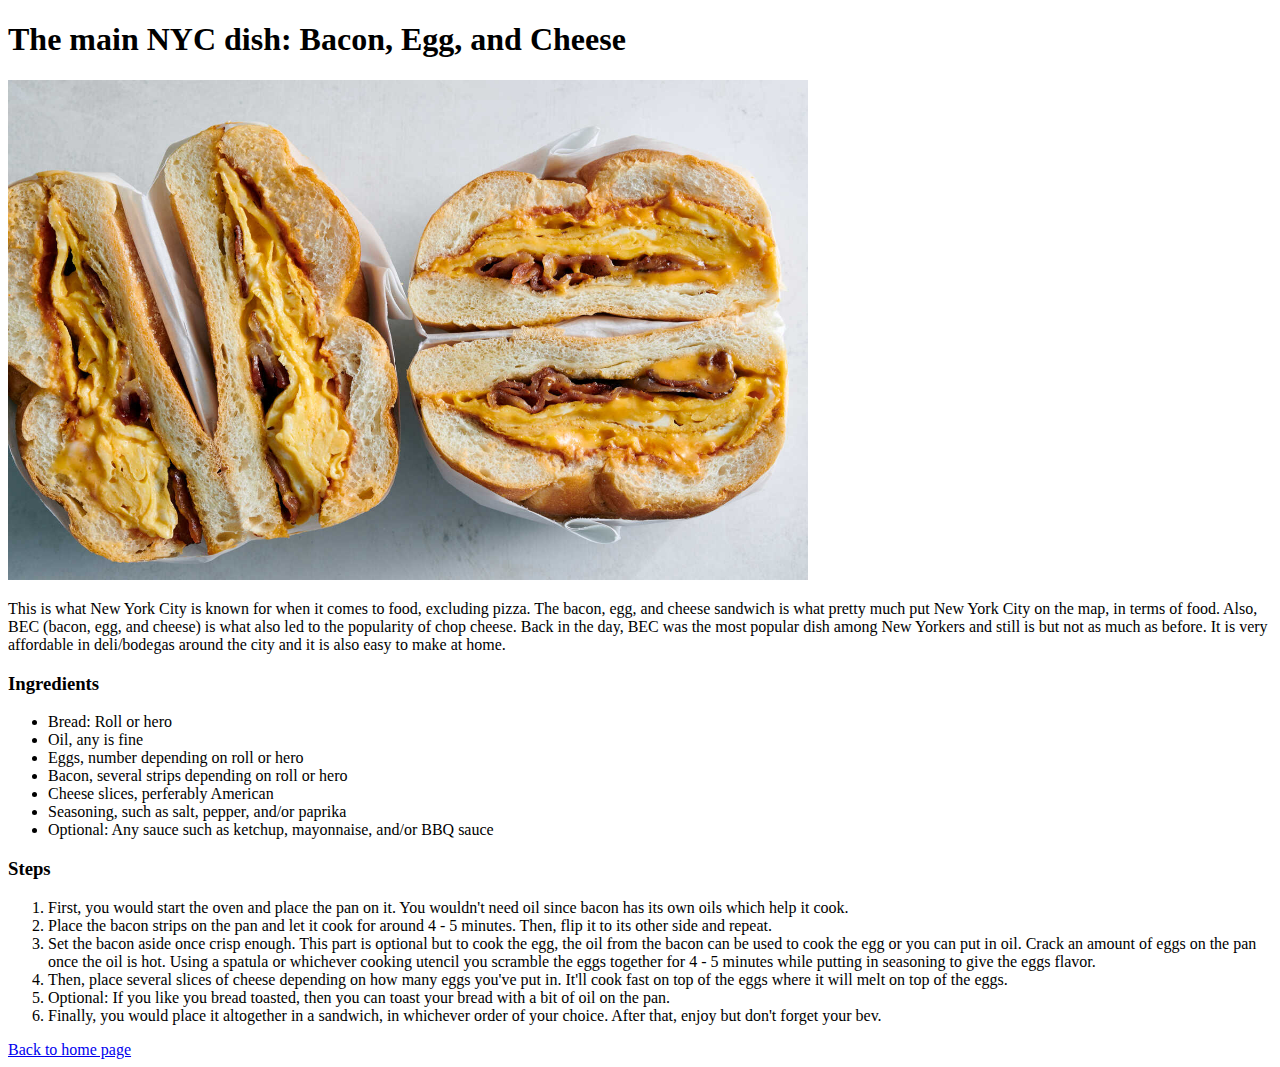
==== recipes/bec.html @ 2c9f0fb3 "Modified everything including two recipes with pictures including their descriptions, instructions, " ====
<!DOCTYPE html>
<html lang = "en">
    <head>
        <meta charset = "UTF-8">
        <meta http-equiv = "X-UA-Compatible" content = "IE = edge">
        <meta name = "viewport" content = "width=device-width, initial-scale = 1.0">
        <title> Bacon, Egg, and Cheese </title>
    </head>
    <body>
         <h1> The main NYC dish: Bacon, Egg, and Cheese </h1>
         <img src = "bec.jpg" width = "800" height = "500">
         <p>
            This is what New York City is known for when it comes to food, excluding pizza. The bacon, egg, and cheese sandwich
            is what pretty much put New York City on the map, in terms of food. Also, BEC (bacon, egg, and cheese) is what also led
            to the popularity of chop cheese. Back in the day, BEC was the most popular dish among New Yorkers and still is but not as
            much as before. It is very affordable in deli/bodegas around the city and it is also easy to make at home. 
         </p>
         <h3> Ingredients </h3>
         <ul>
            <li> Bread: Roll or hero </li>
            <li> Oil, any is fine </li>
            <li> Eggs, number depending on roll or hero</li>
            <li> Bacon, several strips depending on roll or hero </li>
            <li> Cheese slices, perferably American </li>
            <li> Seasoning, such as salt, pepper, and/or paprika </li>
            <li> Optional: Any sauce such as ketchup, mayonnaise, and/or BBQ sauce </li>
         </ul>
         <h3> Steps </h3>
         <ol>
            <li> First, you would start the oven and place the pan on it. You wouldn't need oil since bacon has its own oils which help it cook. </li>
            <li> Place the bacon strips on the pan and let it cook for around 4 - 5 minutes. Then, flip it to its other side and repeat. </li>
            <li> Set the bacon aside once crisp enough. This part is optional but to cook the egg, the oil from the bacon can be used to cook the egg or you can put in oil. 
                 Crack an amount of eggs on the pan once the oil is hot. Using a spatula or whichever cooking utencil you scramble the eggs together for 4 - 5 minutes while
                 putting in seasoning to give the eggs flavor. 
            </li>
            <li> Then, place several slices of cheese depending on how many eggs you've put in. It'll cook fast on top of the eggs where it will melt on top of the eggs. </li>
            <li> Optional: If you like you bread toasted, then you can toast your bread with a bit of oil on the pan. </li>
            <li> Finally, you would place it altogether in a sandwich, in whichever order of your choice. After that, enjoy but don't forget your bev. </li>
         </ol>
         <li> <a href = "../index.html"> Back to home page </a> </li>
    </body>
</html>
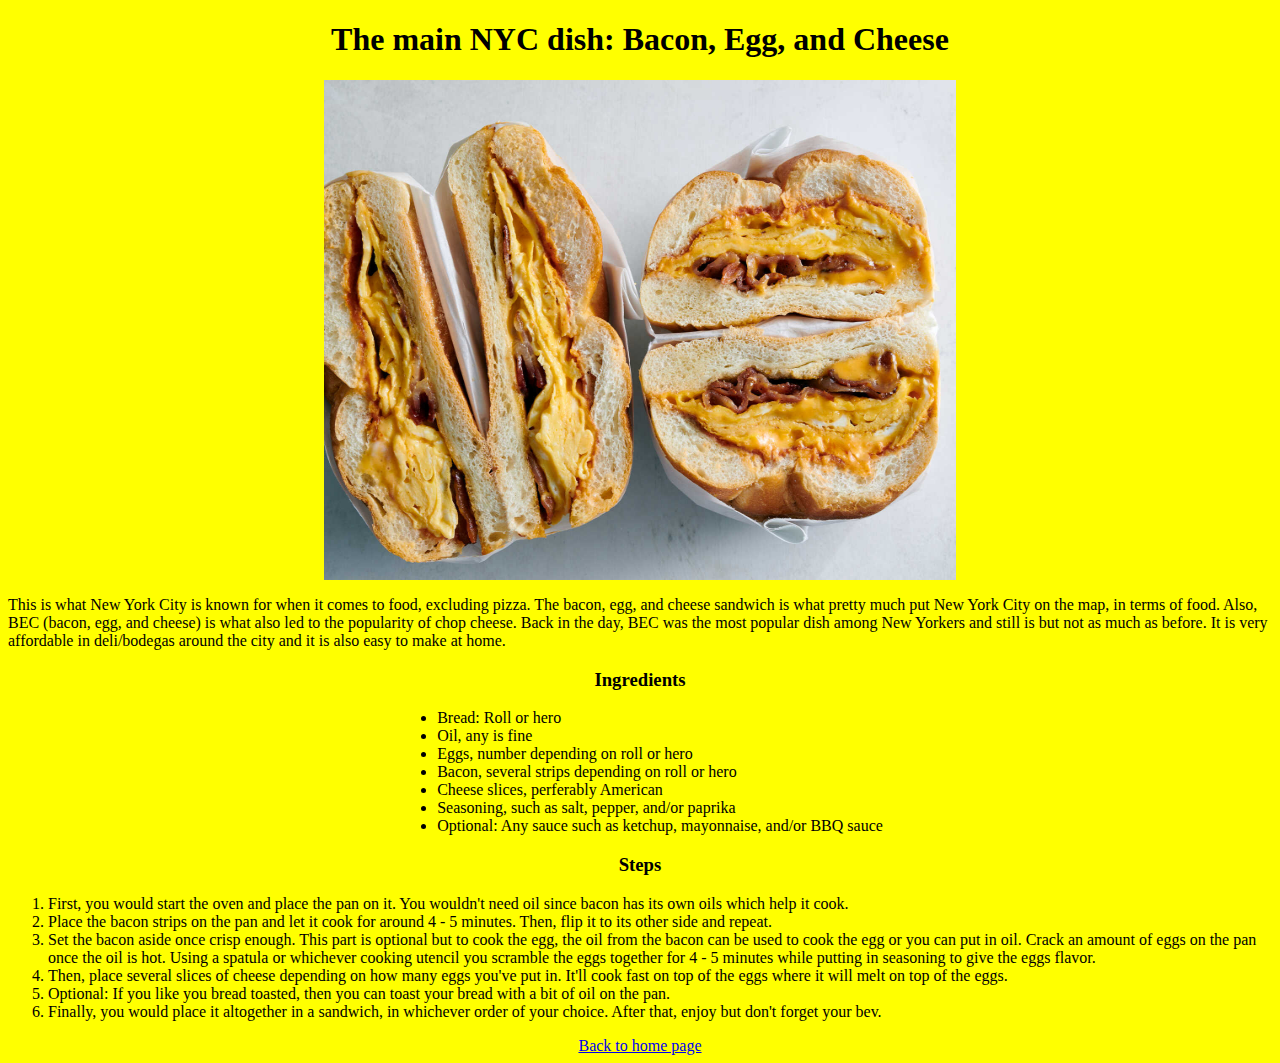
==== commit 920979bd: "Added a CSS sheet that styles all the pages" ====
--- a/recipes/bec.html
+++ b/recipes/bec.html
@@ -5,8 +5,9 @@
         <meta http-equiv = "X-UA-Compatible" content = "IE = edge">
         <meta name = "viewport" content = "width=device-width, initial-scale = 1.0">
         <title> Bacon, Egg, and Cheese </title>
+        <link rel = "stylesheet" href = "../style.css">
     </head>
-    <body>
+    <body class = "BEC">
          <h1> The main NYC dish: Bacon, Egg, and Cheese </h1>
          <img src = "bec.jpg" width = "800" height = "500">
          <p>
@@ -37,6 +38,6 @@
             <li> Optional: If you like you bread toasted, then you can toast your bread with a bit of oil on the pan. </li>
             <li> Finally, you would place it altogether in a sandwich, in whichever order of your choice. After that, enjoy but don't forget your bev. </li>
          </ol>
-         <li> <a href = "../index.html"> Back to home page </a> </li>
+         <div> <a href = "../index.html"> Back to home page </a> </div>
     </body>
 </html>--- a/style.css
+++ b/style.css
@@ -0,0 +1,31 @@
+.NYC {
+    background-color: aquamarine;
+}
+
+.BEC {
+    background-color : yellow;
+}
+
+.CC {
+    background-color : rgb(195, 75, 75);
+    color : white;
+}
+
+img {
+    width : 800px;
+    height : 500px;
+    display : block;
+    margin-left : auto;
+    margin-right : auto;
+    width : 50%;
+}
+
+h1, h3, div{
+    text-align : center;
+}
+
+ul {
+    display : table;
+    margin : 0 auto;
+    text-align : left;
+}